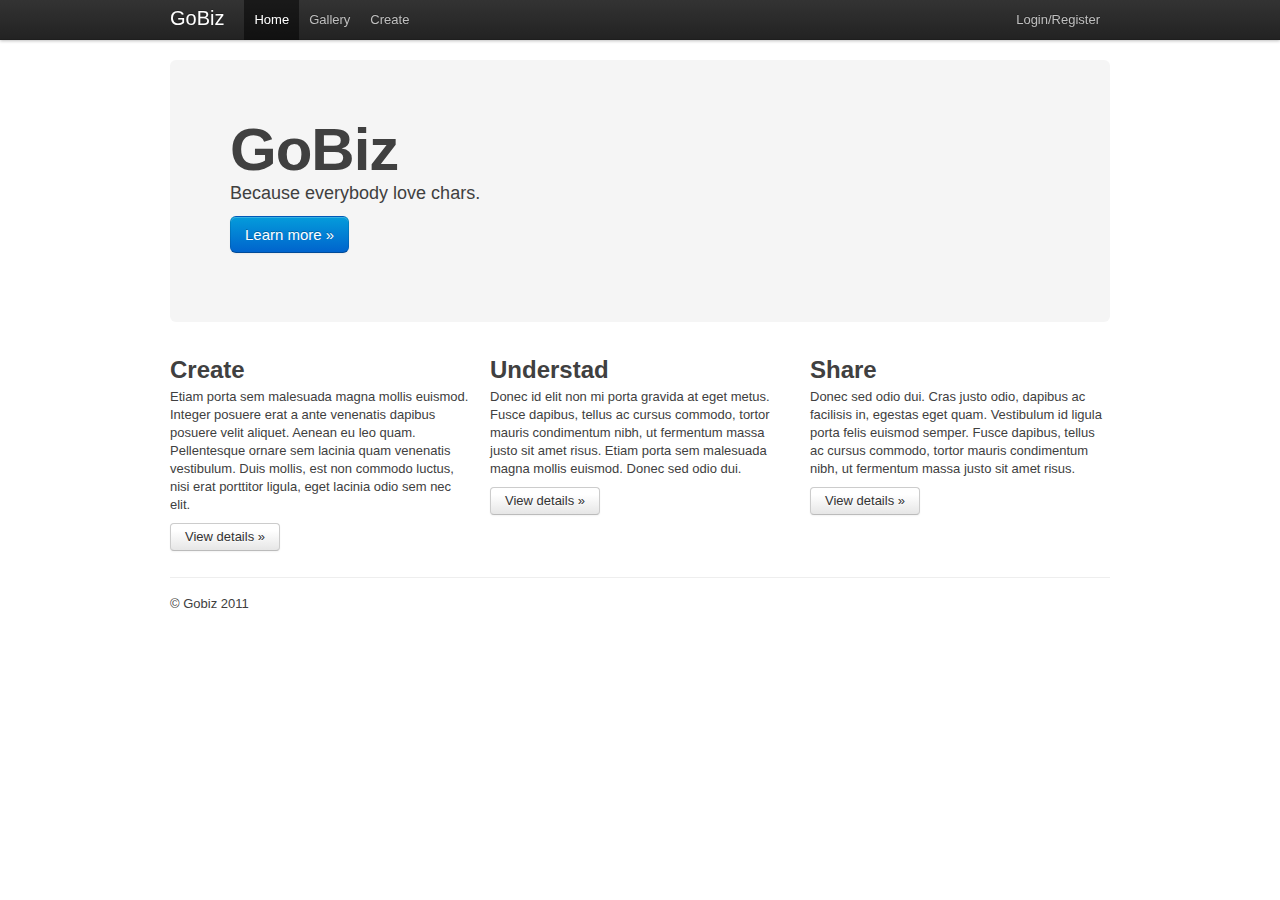
==== maquetas/index.html @ 6f330079 "Maquetas" ====
<!DOCTYPE html>
<html lang="en">
  <head>
    <meta charset="utf-8">
    <title>Bootstrap, from Twitter</title>
    <meta name="description" content="">
    <meta name="author" content="">

    <!-- Le HTML5 shim, for IE6-8 support of HTML elements -->
    <!--[if lt IE 9]>
      <script src="http://html5shim.googlecode.com/svn/trunk/html5.js"></script>
    <![endif]-->

    <!-- Le styles -->
    <link href="bootstrap.css" rel="stylesheet">
    <style type="text/css">
      body {
        padding-top: 60px;
      }
    </style>

    <!-- Le fav and touch icons -->
    <link rel="shortcut icon" href="images/favicon.ico">
    <link rel="apple-touch-icon" href="images/apple-touch-icon.png">
    <link rel="apple-touch-icon" sizes="72x72" href="images/apple-touch-icon-72x72.png">
    <link rel="apple-touch-icon" sizes="114x114" href="images/apple-touch-icon-114x114.png">
  </head>

  <body>

    <div class="topbar">
      <div class="fill">
        <div class="container">
          <a class="brand" href="index.html">GoBiz</a>
          <ul class="nav">
            <li class="active"><a href="index.html">Home</a></li>
            <li><a href="gallery.html">Gallery</a></li>
            <li><a href="create.html">Create</a></li>
          </ul>
          <ul class="nav secondary-nav">
            <li ><a href="login.html">Login/Register</a></li>
          </ul>
        </div>
      </div>
    </div>

    <div class="container">

      <!-- Main hero unit for a primary marketing message or call to action -->
      <div class="hero-unit">
        <h1>GoBiz</h1>
        <p>Because everybody love chars.</p>
        <p><a class="btn primary large">Learn more &raquo;</a></p>
      </div>

      <!-- Example row of columns -->
      <div class="row">
        <div class="span-one-third">
          <h2>Create</h2>
          <p>Etiam porta sem malesuada magna mollis euismod. Integer posuere erat a ante venenatis dapibus posuere velit aliquet. Aenean eu leo quam. Pellentesque ornare sem lacinia quam venenatis vestibulum. Duis mollis, est non commodo luctus, nisi erat porttitor ligula, eget lacinia odio sem nec elit.</p>
          <p><a class="btn" href="#">View details &raquo;</a></p>
        </div>
        <div class="span-one-third">
          <h2>Understad</h2>
           <p>Donec id elit non mi porta gravida at eget metus. Fusce dapibus, tellus ac cursus commodo, tortor mauris condimentum nibh, ut fermentum massa justo sit amet risus. Etiam porta sem malesuada magna mollis euismod. Donec sed odio dui. </p>
          <p><a class="btn" href="#">View details &raquo;</a></p>
       </div>
        <div class="span-one-third">
          <h2>Share</h2>
          <p>Donec sed odio dui. Cras justo odio, dapibus ac facilisis in, egestas eget quam. Vestibulum id ligula porta felis euismod semper. Fusce dapibus, tellus ac cursus commodo, tortor mauris condimentum nibh, ut fermentum massa justo sit amet risus.</p>
          <p><a class="btn" href="#">View details &raquo;</a></p>
        </div>
      </div>

      <footer>
        <p>&copy; Gobiz 2011</p>
      </footer>

    </div> <!-- /container -->

  </body>
</html>
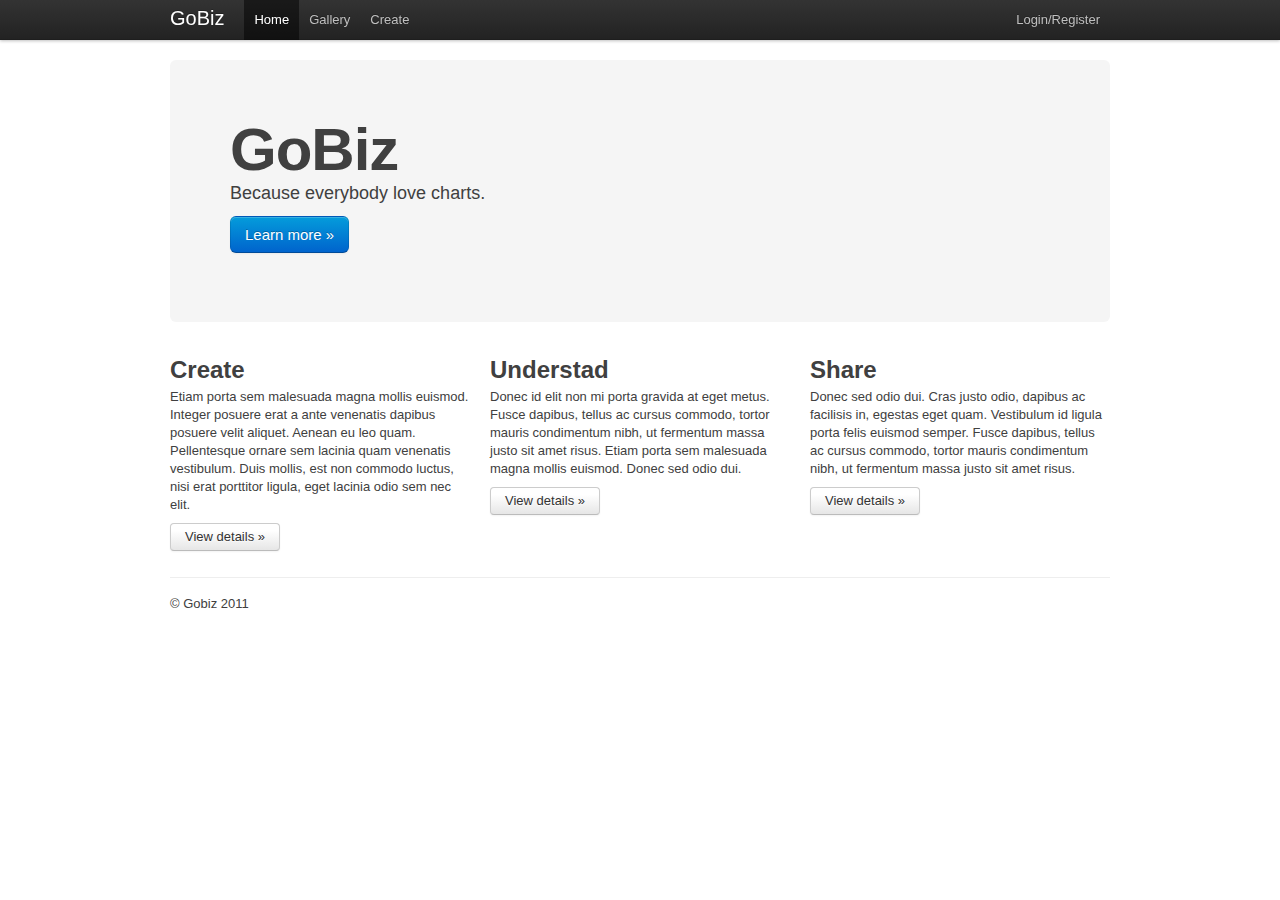
==== commit 09d84a72: "Some advances and minimal changes on the CSS" ====
--- a/maquetas/index.html
+++ b/maquetas/index.html
@@ -49,7 +49,7 @@
       <!-- Main hero unit for a primary marketing message or call to action -->
       <div class="hero-unit">
         <h1>GoBiz</h1>
-        <p>Because everybody love chars.</p>
+        <p>Because everybody love charts.</p>
         <p><a class="btn primary large">Learn more &raquo;</a></p>
       </div>
 
